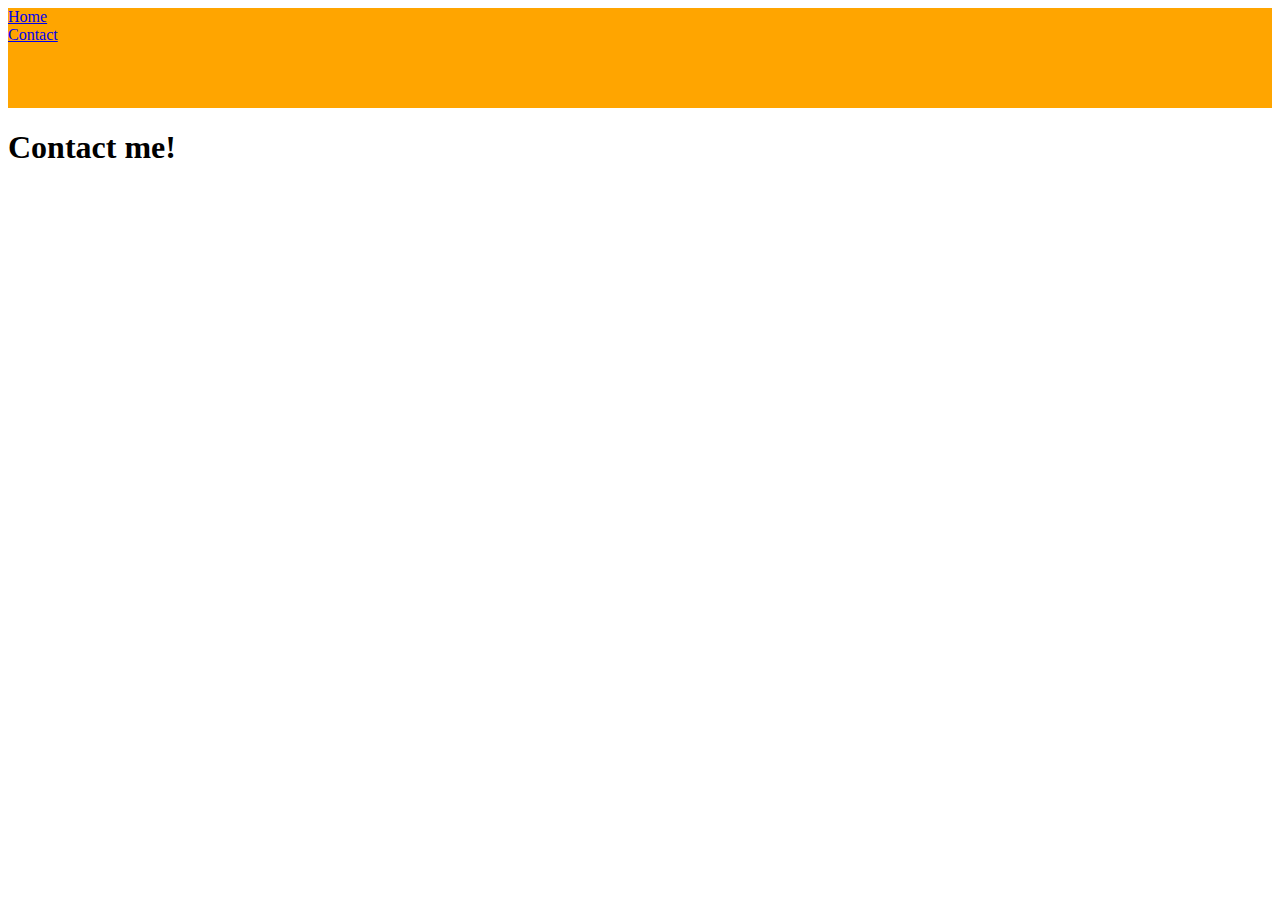
==== contacts.html @ bc97d5cd "added contact page" ====
<!DOCTYPE html>
<html lang="en">
<head>
    <meta charset="UTF-8">
    <meta name="viewport" content="width=device-width, initial-scale=1.0">
    <meta http-equiv="X-UA-Compatible" content="ie=edge">
    <title>Головна сторінка</title>
    <link rel="stylesheet" href="./styles/style.css">
</head>
<body>
   <div class ="wrapper">
       <div class="header">
           <nav>
               <li><a href="index.html">Home</a></li>
               <li><a href="contacts.html">Contact</a></li>
           </nav>
       </div>
       <div class="main">
           <h1>Contact me!</h1>
       </div>
   </div>
</body>
</html>
---- styles/style.css ----
.header{
    width: 100%;
    height: 100px;
    background: orange;
}
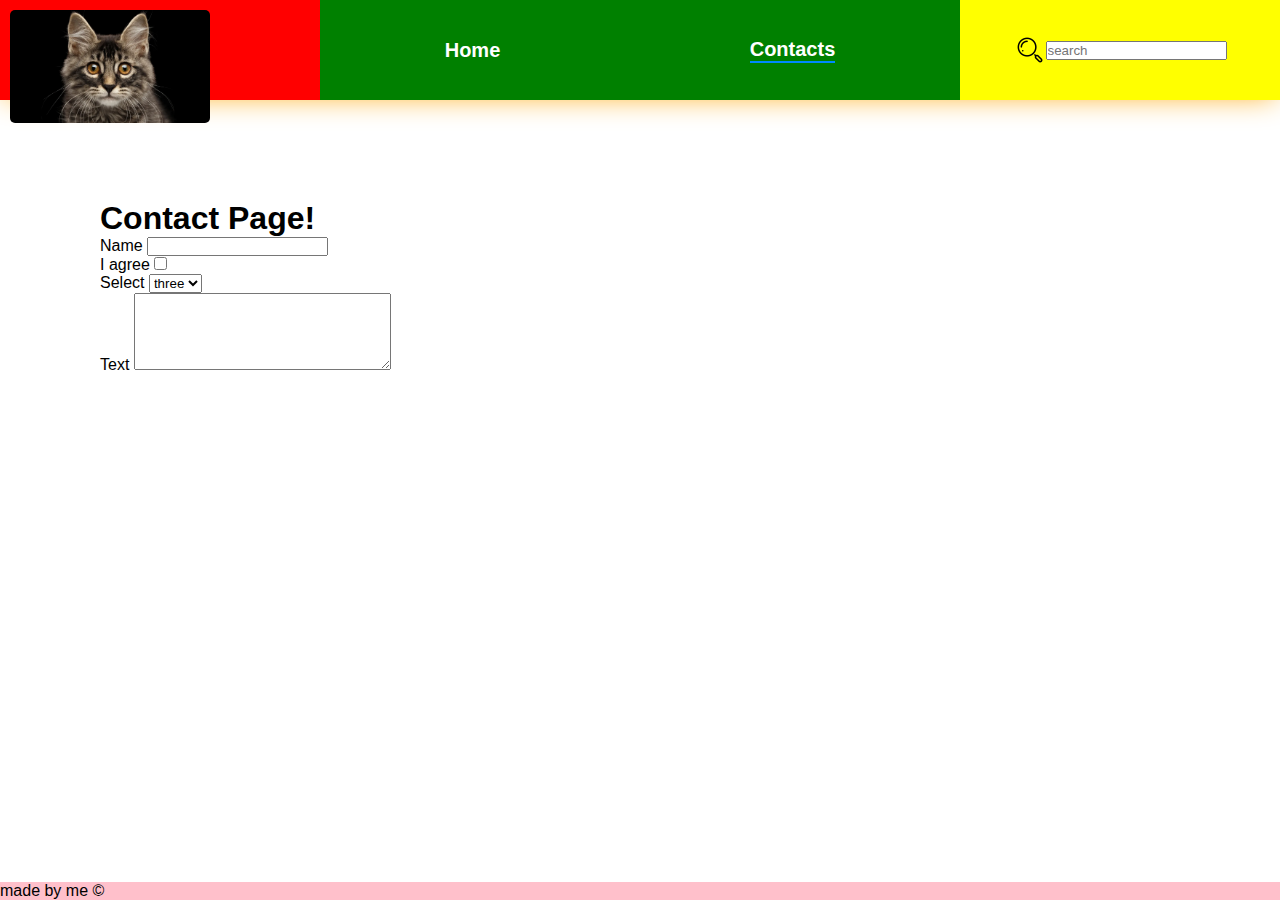
==== commit f028da93: "added content to contact page" ====
--- a/contacts.html
+++ b/contacts.html
@@ -8,16 +8,48 @@
     <link rel="stylesheet" href="./styles/style.css">
 </head>
 <body>
-   <div class ="wrapper">
-       <div class="header">
-           <nav>
-               <li><a href="index.html">Home</a></li>
-               <li><a href="contacts.html">Contact</a></li>
-           </nav>
-       </div>
-       <div class="main">
-           <h1>Contact me!</h1>
-       </div>
-   </div>
+    <div class ="wrapper">
+        <header class="header">
+            <div class="logo">
+                <img src="./img/578211-gettyimages-542930526.webp" alt="logo">
+            </div>
+            <nav class="navigation">
+                <ul>
+                    <li><a href="index.html">Home</a></li>
+                    <li class="active"><a href="contacts.html">Contacts</a></li>
+                </ul>
+            </nav>
+            <div class="search"><img src="./img/search--v2.png" alt=""><input type="text" placeholder="search"></div>
+         </header>
+         <div class="fict-header"></div>
+         <main class="main">
+             <h1>Contact Page!</h1>
+             <form class="form" action="/" name ="contacts">
+                <p class="form-field">
+                    <label for="name">Name</label>
+                    <input type="text" name="name" id="name">
+                </p>
+                <p class="form-field">
+                    <label for="agree">I agree</label>
+                    <input type="checkbox" name="agree" id="agree">
+                </p>
+                <p class="form-field">
+                    <label for="select">Select</label>
+                    <select>
+                        <option value="1">one</option>
+                        <option value="2">two</option>
+                        <option value="3" selected>three</option>
+                    </select>
+                </p>
+                <p class="form-field">
+                        <label for="select">Text</label>
+                        <textarea name="textarea" id="textarea" cols="30" rows="5"></textarea>
+                    </p>
+             </form>
+         </main>
+         <footer class="footer"> 
+             <p>made by me &copy;</p>
+         </footer>
+    </div>
 </body>
 </html>--- a/styles/style.css
+++ b/styles/style.css
@@ -1,5 +1,90 @@
+*{
+    box-sizing: border-box;
+    padding: 0;
+    margin: 0;
+    font-family: sans-serif;
+}
+.wrapper{
+    display: flex;
+    flex-direction: column;
+    min-height: 100vh;
+}
 .header{
+    position: fixed;
     width: 100%;
     height: 100px;
     background: orange;
+    display: flex;
+    box-shadow: 0 0 30px -5px orange;
+    
+}
+.fict-header{
+    height: 100px;
+}
+
+.logo{
+    width: 25%;
+    background: red;
+    position: relative;
+
+}
+.logo > img {
+    width: 200px;
+    position: absolute;
+    left: 10px;
+    top: 10px;
+    border-radius: 5px;
+}
+.navigation{
+    width: 50%;
+    background: green;
+    display: flex;
+}
+.navigation > ul {
+    display: flex;
+    align-items: center;
+    justify-content: space-around;
+    width: 100%;
+}
+.navigation > ul> li{
+list-style-type: none;
+}
+.navigation > ul> li.active {
+    border-bottom: 2px solid #0089ff;
+    }
+.navigation > ul> li >a{
+    text-decoration: none;
+    color:#ffffff;
+    font-size: 20px;
+    font-weight: bold;
+    font-family: sans-serif;
+}
+
+.search{
+    width:25%;
+    background: yellow;
+    display: flex;
+    align-items: center;
+    justify-content: center; 
+    /*  justify-content: space-around;*/
+}
+
+.search > img {
+    width: 10%;
+}
+
+
+.main{
+    flex:1;
+    padding: 100px;
+
+}
+.text-shadow{
+    margin: 50px;
+    width: 200px;
+    height: 200px;
+}
+.footer{
+    width: 100%;
+    background-color: pink;
 }